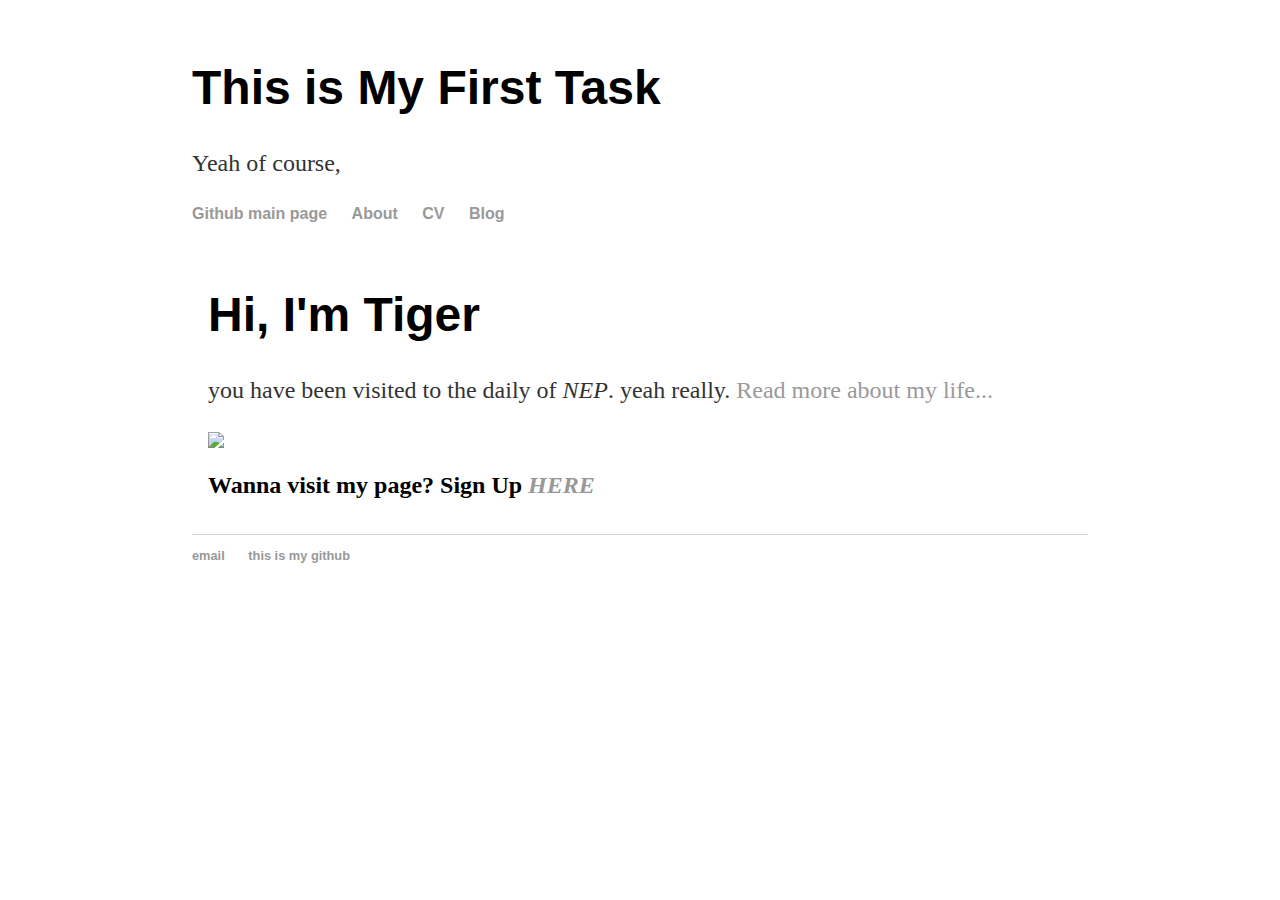
==== index.html @ d13ece3d "Update index.html" ====
<!DOCTYPE html>
<html>
	<head>
		<title>The first Task</title>
	</head>
	<header>
    <h1>This is My First Task</h1>
    <p>Yeah of course,</p>
		<link rel="stylesheet" type="text/css" href="/css/main.css">
  </header>
  <body>
		<nav>
    		<ul>
        		<li><a href="https://github.com/">Github main page</a></li>
	        	<li><a href="/about">About</a></li>
        		<li><a href="/cv">CV</a></li>
        		<li><a href="/blog">Blog</a></li>
    		</ul>
		</nav>
		<div class="container">
    		<div class="blurb">
        		<h1>Hi, I'm Tiger</h1>
				<p>you have been visited to the daily of <em>NEP</em>. yeah really. <a href="/about">Read more about my life...</a></p>
				<img src="http://images.akamai.steamusercontent.com/ugc/448492202379977034/C2D750367F3901E062C8C5B520F1C94010CA49FF/"\>
			<h2>Wanna visit my page? Sign Up<a href="document.getElementById('id01').style.display='block'"> <em>HERE</em></a></h2>
		
    		
	  <style>
/* Full-width input fields */
input[type=text], input[type=password] {
    width: 100%;
    padding: 12px 20px;
    margin: 8px 0;
    display: inline-block;
    border: 1px solid #ccc;
    box-sizing: border-box;
}

/* Set a style for all buttons */
button {
    background-color: #4CAF50;
    color: white;
    padding: 14px 20px;
    margin: 8px 0;
    border: none;
    cursor: pointer;
    width: 100%;
}

/* Extra styles for the cancel button */
.cancelbtn {
    padding: 14px 20px;
    background-color: #f44336;
}

/* Float cancel and signup buttons and add an equal width */
.cancelbtn,.signupbtn {float:left;width:50%}

/* Add padding to container elements */
.container {
    padding: 16px;
}

/* The Modal (background) */
.modal {
    display: none; /* Hidden by default */
    position: fixed; /* Stay in place */
    z-index: 1; /* Sit on top */
    left: 0;
    top: 0;
    width: 100%; /* Full width */
    height: 100%; /* Full height */
    overflow: auto; /* Enable scroll if needed */
    background-color: rgb(0,0,0); /* Fallback color */
    background-color: rgba(0,0,0,0.4); /* Black w/ opacity */
    padding-top: 60px;
}

/* Modal Content/Box */
.modal-content {
    background-color: #fefefe;
    margin: 5% auto 15% auto; /* 5% from the top, 15% from the bottom and centered */
    border: 1px solid #888;
    width: 80%; /* Could be more or less, depending on screen size */
}

/* The Close Button (x) */
.close {
    position: absolute;
    right: 35px;
    top: 15px;
    color: #000;
    font-size: 40px;
    font-weight: bold;
}

.close:hover,
.close:focus {
    color: red;
    cursor: pointer;
}

/* Clear floats */
.clearfix::after {
    content: "";
    clear: both;
    display: table;
}

/* Change styles for cancel button and signup button on extra small screens */
@media screen and (max-width: 300px) {
    .cancelbtn, .signupbtn {
       width: 100%;
    }
}
</style>
<body>


<div id="id01" class="modal">
  <span onclick="document.getElementById('id01').style.display='none'" class="close" title="Close Modal">×</span>
  <form class="modal-content animate" action="/action_page.php">
    <div class="container">
      <label><b>Email</b></label>
      <input type="text" placeholder="Enter Email" name="email" required>

      <label><b>Password</b></label>
      <input type="password" placeholder="Enter Password" name="psw" required>

      <label><b>Repeat Password</b></label>
      <input type="password" placeholder="Repeat Password" name="psw-repeat" required>
      <input type="checkbox" checked="checked"> Remember me
      <p>By creating an account you agree to our <a href="#">Terms & Privacy</a>.</p>

      <div class="clearfix">
        <button type="button" onclick="document.getElementById('id01').style.display='none'" class="cancelbtn">Cancel</button>
        <button type="submit" class="signupbtn">Sign Up</button>
      </div>
    </div>
  </form>
</div>

<script>
// Get the modal
var modal = document.getElementById('id01');

// When the user clicks anywhere outside of the modal, close it
window.onclick = function(event) {
    if (event.target == modal) {
        modal.style.display = "none";
    }
}
</script>
	</div><!-- /.blurb -->
		</div><!-- /.container -->
		<footer>
    		<ul>
        		<li><a href="mailto:tigermahendra@yahoo.co.id">email</a></li>
        		<li><a href="https://github.com/tigerNOTtigers">this is my github</a></li>
			</ul>
		</footer>
	</body>
---- css/main.css ----
body {
    margin: 60px auto;
    width: 70%;
}
nav ul, footer ul {
    font-family:'Helvetica', 'Monotype Corsiva', 'Sans-Serif';
    padding: 0px;
    list-style: none;
    font-weight: bold;
}
nav ul li, footer ul li {
    display: inline;
    margin-right: 20px;
}
a {
    text-decoration: none;
    color: #999;
}
a:hover {
    text-decoration: underline;
}
h1 {
    font-size: 3em;
    font-family:'Helvetica', 'Monotype Corsiva', 'Sans-Serif';
}
p {
    font-size: 1.5em;
    line-height: 1.4em;
    color: #333;
}
footer {
    border-top: 1px solid #d5d5d5;
    font-size: .8em;
}

ul.posts { 
    margin: 20px auto 40px; 
    font-size: 1.5em;
}

ul.posts li {
    list-style: none;
}
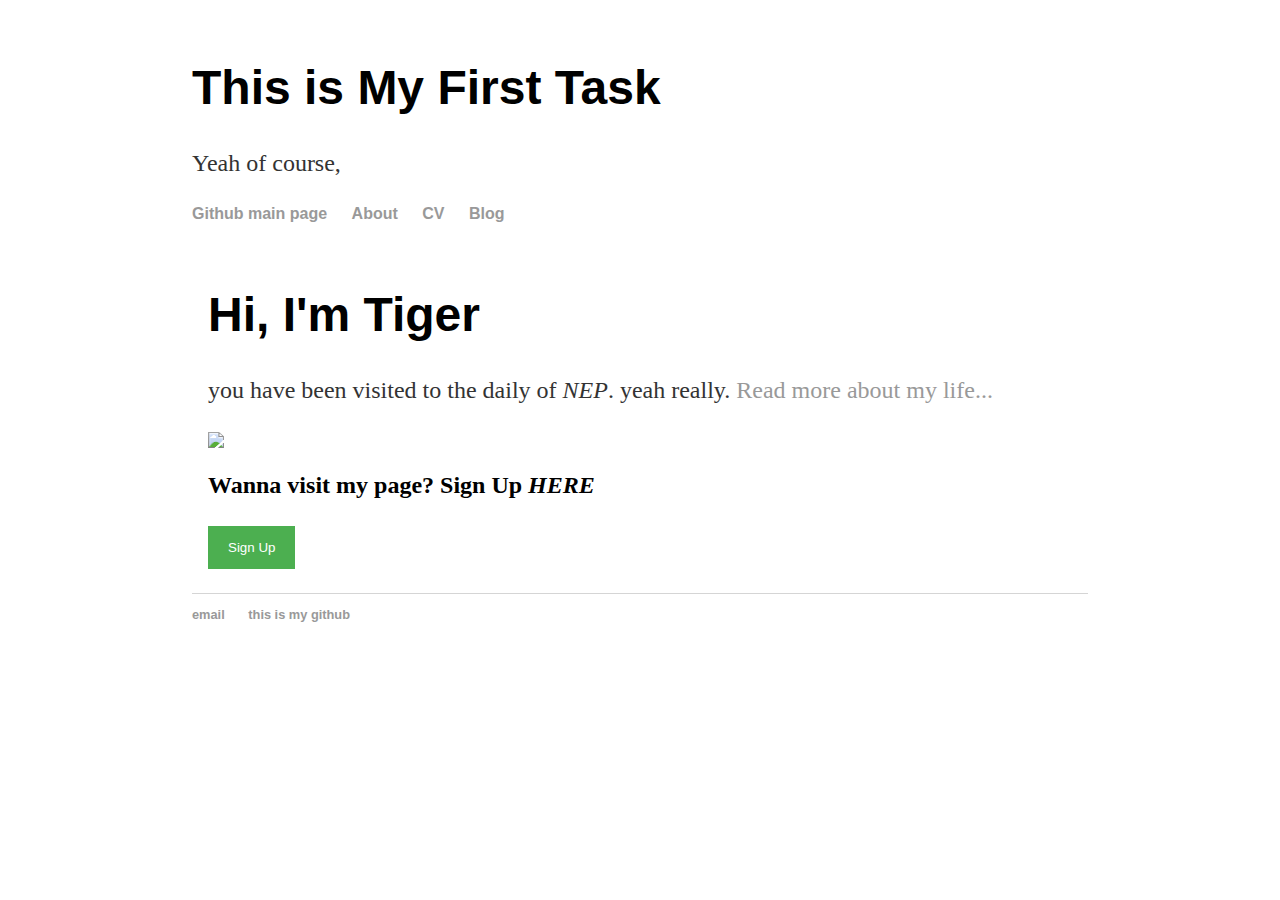
==== commit 1ea6da89: "Update index.html" ====
--- a/index.html
+++ b/index.html
@@ -22,7 +22,7 @@
         		<h1>Hi, I'm Tiger</h1>
 				<p>you have been visited to the daily of <em>NEP</em>. yeah really. <a href="/about">Read more about my life...</a></p>
 				<img src="http://images.akamai.steamusercontent.com/ugc/448492202379977034/C2D750367F3901E062C8C5B520F1C94010CA49FF/"\>
-			<h2>Wanna visit my page? Sign Up<a href="document.getElementById('id01').style.display='block'"> <em>HERE</em></a></h2>
+			<h2>Wanna visit my page? Sign Up <em>HERE</em></h2>
 		
     		
 	  <style>
@@ -116,6 +116,7 @@
 </style>
 <body>
 
+	<button onclick="document.getElementById('id01').style.display='block'" style="width:auto;">Sign Up</button>
 
 <div id="id01" class="modal">
   <span onclick="document.getElementById('id01').style.display='none'" class="close" title="Close Modal">×</span>
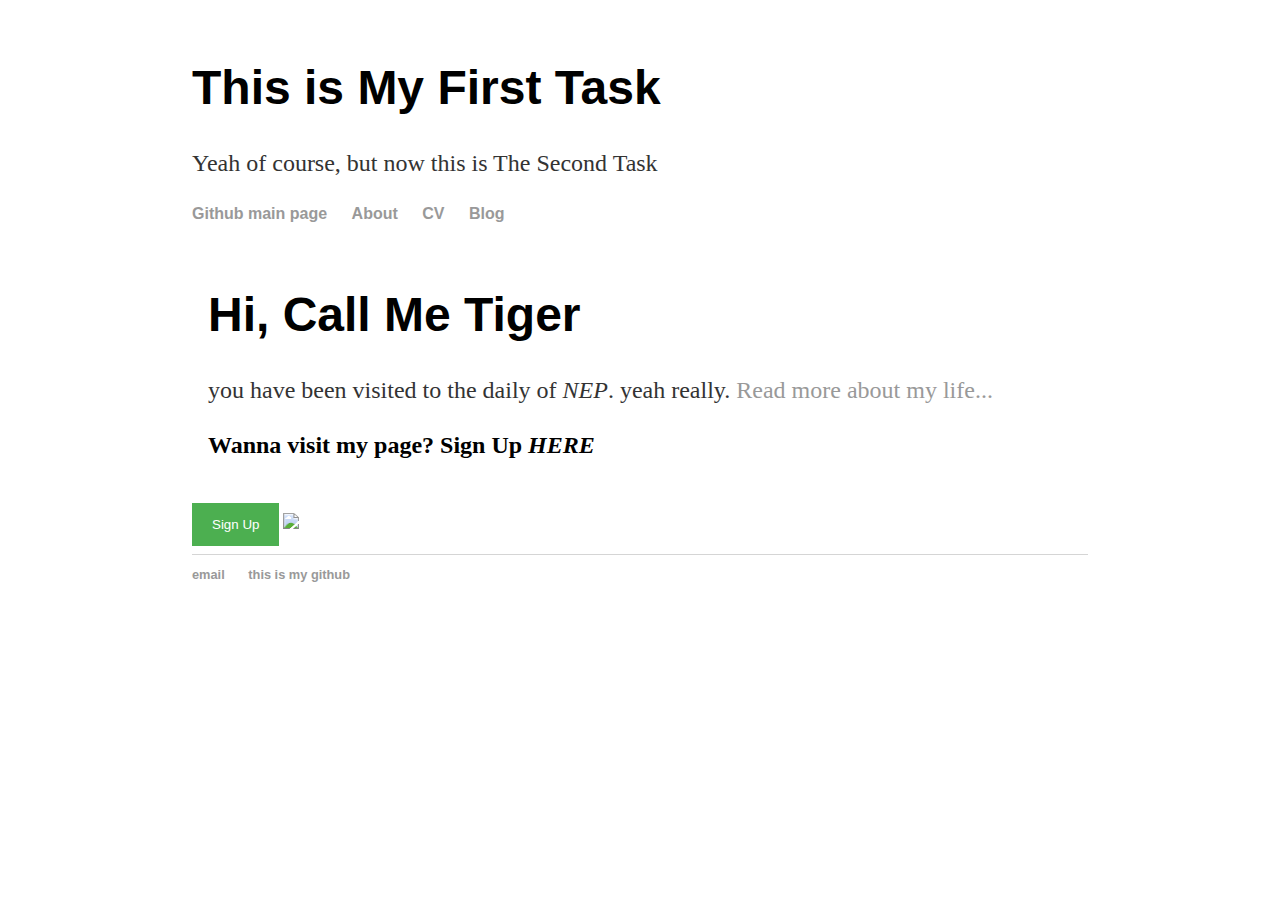
==== commit d9776ff1: "Update index.html" ====
--- a/index.html
+++ b/index.html
@@ -5,7 +5,7 @@
 	</head>
 	<header>
     <h1>This is My First Task</h1>
-    <p>Yeah of course,</p>
+    <p>Yeah of course, but now this is The Second Task</p>
 		<link rel="stylesheet" type="text/css" href="/css/main.css">
   </header>
   <body>
@@ -19,10 +19,11 @@
 		</nav>
 		<div class="container">
     		<div class="blurb">
-        		<h1>Hi, I'm Tiger</h1>
+        		<h1>Hi, Call Me Tiger</h1>
 				<p>you have been visited to the daily of <em>NEP</em>. yeah really. <a href="/about">Read more about my life...</a></p>
-				<img src="http://images.akamai.steamusercontent.com/ugc/448492202379977034/C2D750367F3901E062C8C5B520F1C94010CA49FF/"\>
 			<h2>Wanna visit my page? Sign Up <em>HERE</em></h2>
+			</div><!-- /.blurb -->
+		</div><!-- /.container -->
 		
     		
 	  <style>
@@ -152,8 +153,8 @@
     }
 }
 </script>
-	</div><!-- /.blurb -->
-		</div><!-- /.container -->
+	<img src="http://images.akamai.steamusercontent.com/ugc/448492202379977034/C2D750367F3901E062C8C5B520F1C94010CA49FF/"\>
+	
 		<footer>
     		<ul>
         		<li><a href="mailto:tigermahendra@yahoo.co.id">email</a></li>
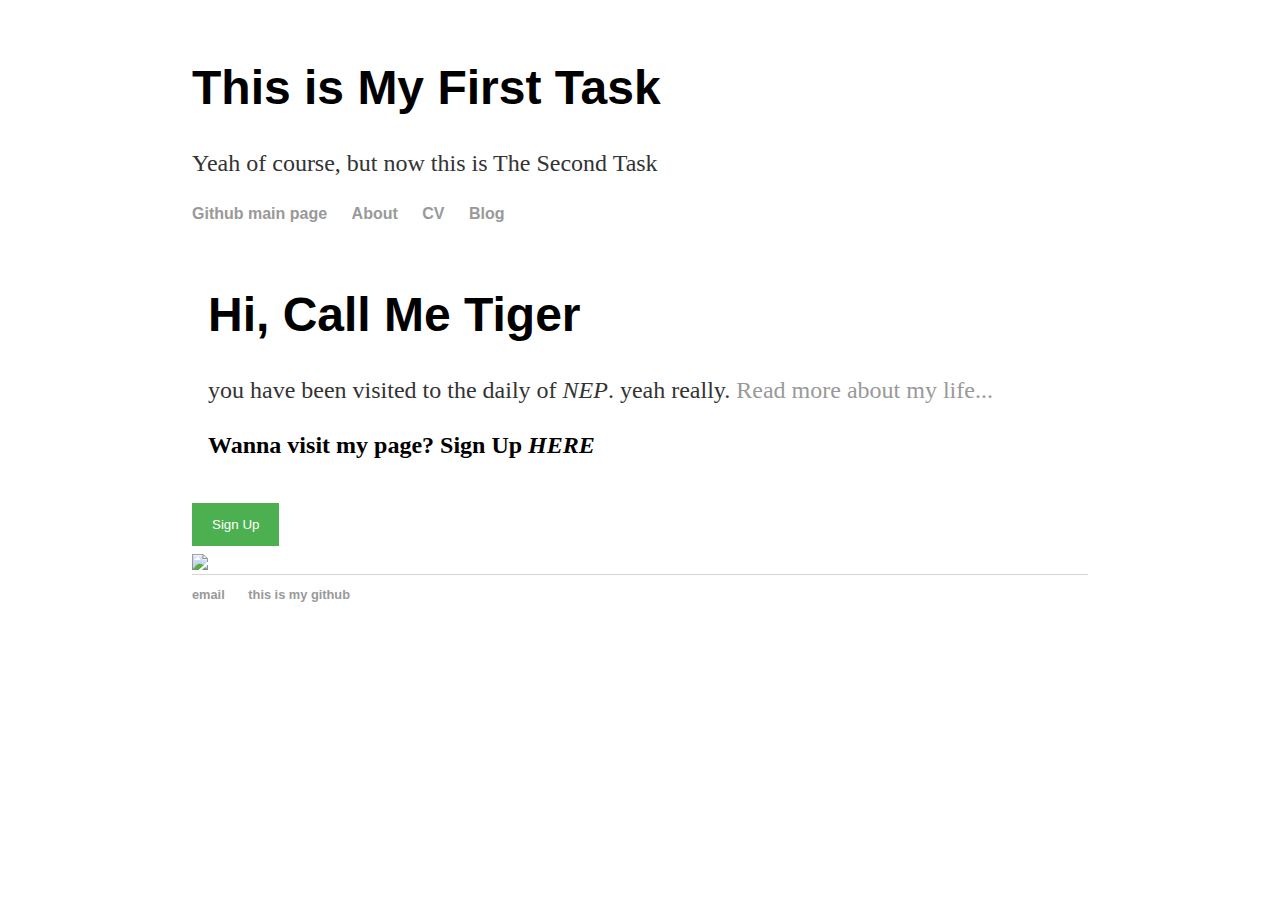
==== commit f8bd5ccd: "Update index.html" ====
--- a/index.html
+++ b/index.html
@@ -153,6 +153,7 @@
     }
 }
 </script>
+	<br>
 	<img src="http://images.akamai.steamusercontent.com/ugc/448492202379977034/C2D750367F3901E062C8C5B520F1C94010CA49FF/"\>
 	
 		<footer>
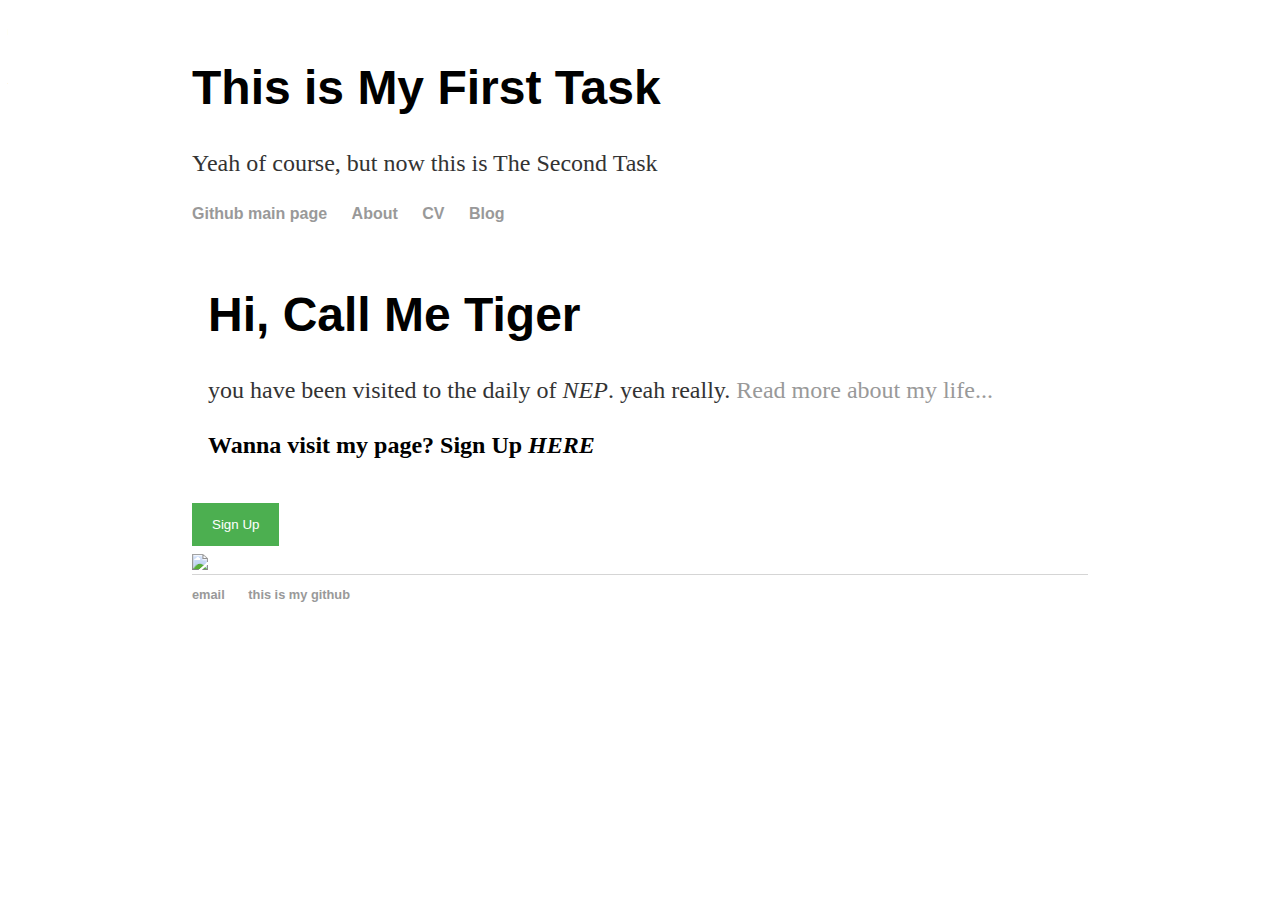
==== commit c0dc0bf4: "Update index.html" ====
--- a/index.html
+++ b/index.html
@@ -131,8 +131,18 @@
 
       <label><b>Repeat Password</b></label>
       <input type="password" placeholder="Repeat Password" name="psw-repeat" required>
-      <input type="checkbox" checked="checked"> Remember me
-      <p>By creating an account you agree to our <a href="#">Terms & Privacy</a>.</p>
+	    
+      <label><b>Full Name</b></label>
+      <input type="text" placeholder="Full Name" name="Fln" required>
+	    
+      <label><b>Hobby / Hobbies</b></label>
+      <input type="text" placeholder="Do you have any hobbies?" name ="hobi">
+	 
+      <label><b>Do you have any reason to visit my page?</b></label>
+      <input type="text" placeholder="your reason" name ="reason" required>
+	    
+      <input type="checkbox" checked="checked"> just check this box, if you agree to out Terms & Privacy
+      <p>And then, click this GREEN button below if you wanna make one. If not, just click the RED one.</p>
 
       <div class="clearfix">
         <button type="button" onclick="document.getElementById('id01').style.display='none'" class="cancelbtn">Cancel</button>
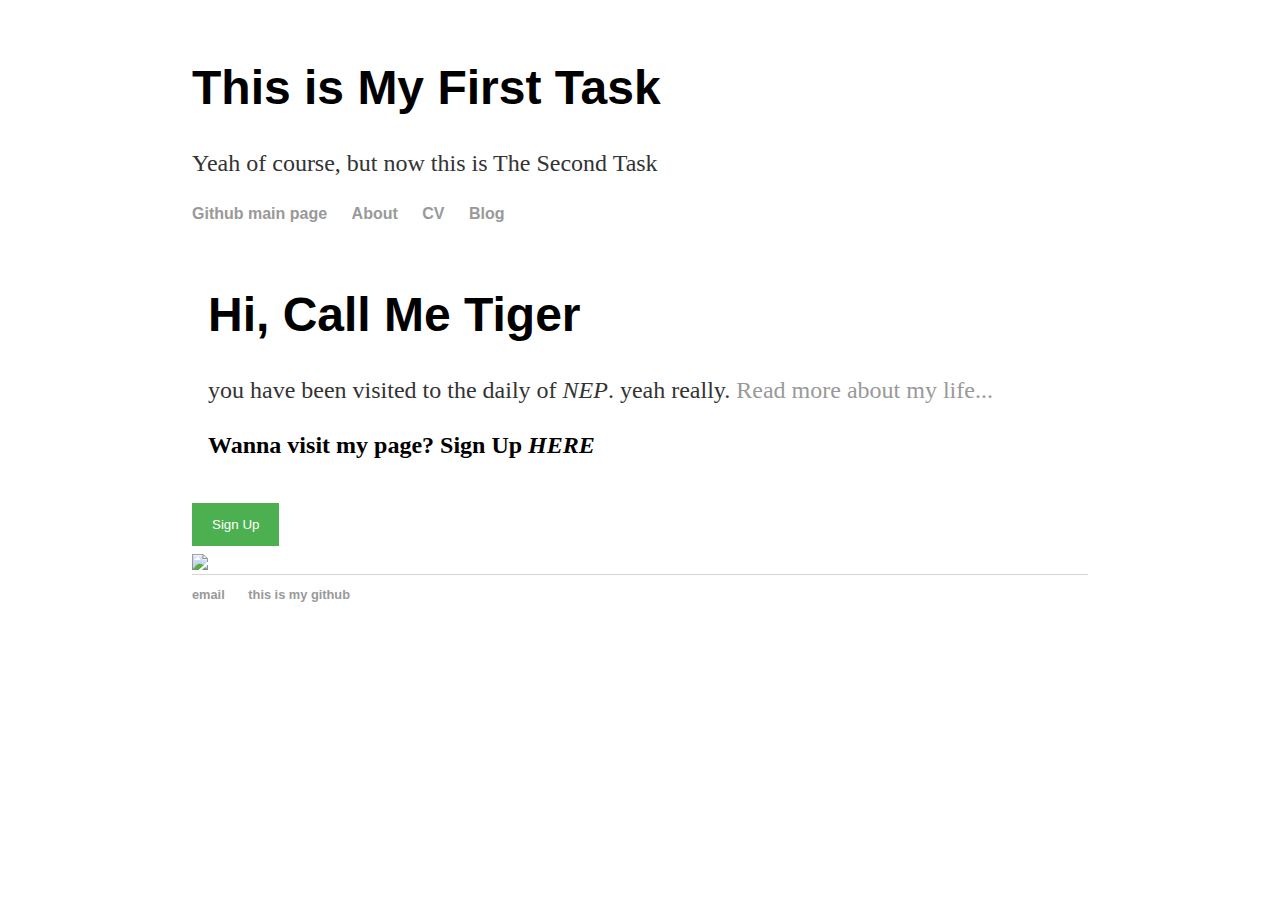
==== commit 37f1bf81: "Update index.html" ====
--- a/index.html
+++ b/index.html
@@ -141,7 +141,7 @@
       <label><b>Do you have any reason to visit my page?</b></label>
       <input type="text" placeholder="your reason" name ="reason" required>
 	    
-      <input type="checkbox" checked="checked"> just check this box, if you agree to out Terms & Privacy
+      <input type="checkbox" checked="null"> just check this box, if you agree to our <a href="https://tigerNOTtigers.github.io/next_form.html">Terms & Privacy</a>
       <p>And then, click this GREEN button below if you wanna make one. If not, just click the RED one.</p>
 
       <div class="clearfix">
